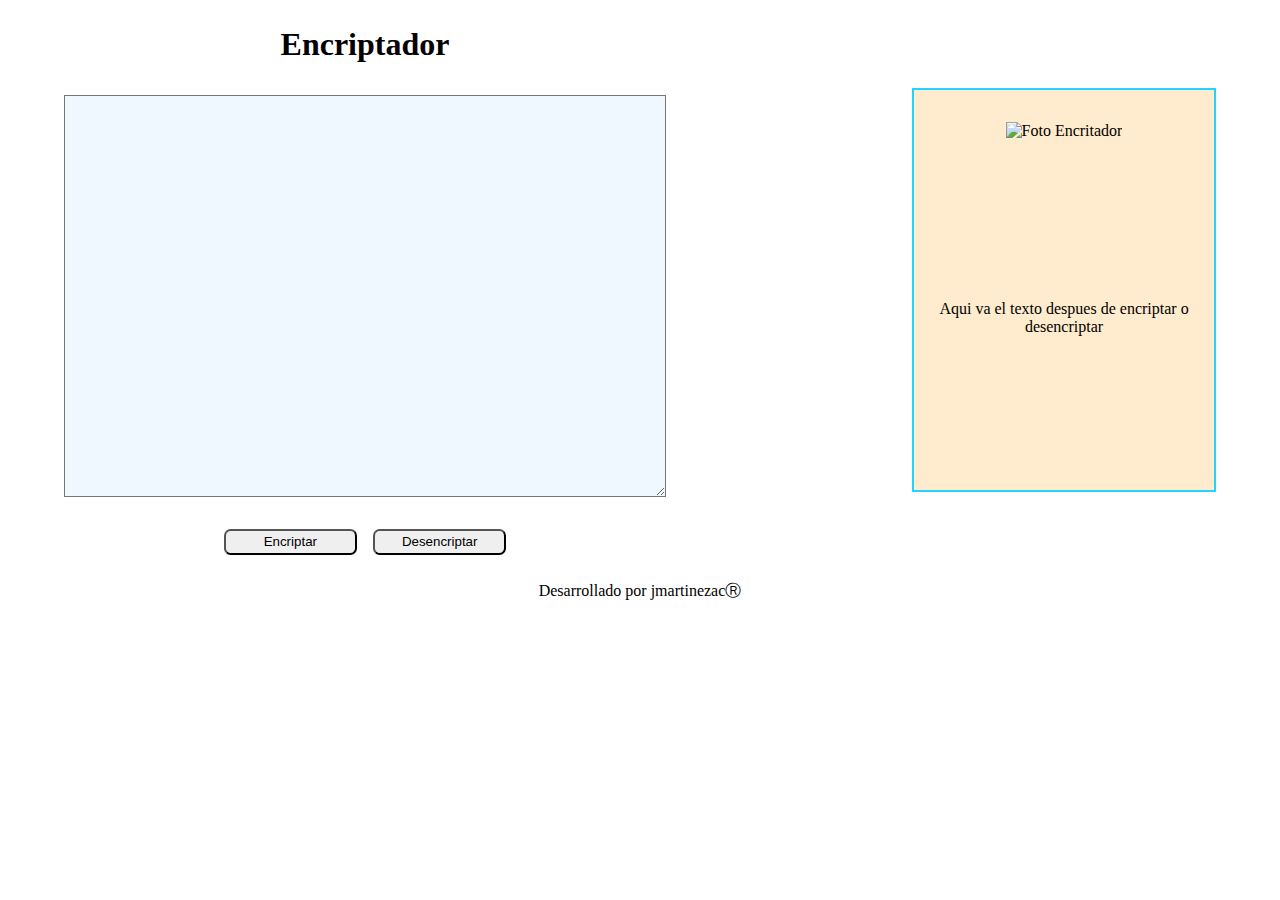
==== index.html @ 2112ba12 "Carga" ====
<!DOCTYPE html>
<html lang="es-mx">
  <head>
    <meta charset="UTF-8" />
    <meta http-equiv="X-UA-Compatible" content="IE=edge" />
    <meta name="viewport" content="width=device-width, initial-scale=1.0" />
    <title>Portafolio</title>
    <link rel="stylesheet" href="style.css" />
  </head>
  <body>
    <header class="header"></header>
    <main class="Encriptador">
      <section class="area_input_encriptador">
        <h1>Encriptador</h1>
        <textarea name="" class="area_input" id="text_input"></textarea>
        <div class="btns_encriptador">
          <button class="btn" onclick="encriptarTexto()">Encriptar</button>
          <button class="btn" onclick="DesencriptarTexto()">
            Desencriptar
          </button>
        </div>
      </section>
      <div class="area_copiar">
        <img src="asset/Muñeco Encriptador.png" alt="Foto Encritador" />
        <p id="texto_encriptado">
          Aqui va el texto despues de encriptar o desencriptar
        </p>
      </div>
    </main>
    <footer class="footer">
      <p>Desarrollado por jmartinezacⓇ</p>
    </footer>

    <script src="app.js"></script>
  </body>
</html>
---- style.css ----
*{
    padding: 0;
    margin: 0;
}
.Encriptador{
    display: flex;    
    align-items: center;
    padding: 2% 5%;
    justify-content: space-between;
}
.area_input_encriptador{
    display: flex;
    flex-direction: column;
    align-items: center;
    margin: 4em o;
    gap: 2em;
}
.color{
 background-color: blueviolet;
}
.area_input{
    width: 600px;
    height: 400px;
    background-color: aliceblue;
}
.btns_encriptador{
    display: flex;
    justify-content: center;
    gap: 1em;
}
.btn{
    width: 10em;
    height: 2em;
    border-radius: 0.5em;
}
.area_copiar{
    display: flex;
    flex-direction: column;
    border: 2px solid #22D4FD;
    background-color: blanchedalmond;
    width: 300px;
    height: 400px;
    gap: 10em;
    align-items: center;
}
img{
    margin-top: 2em;
}
p{
    text-align: center;
}
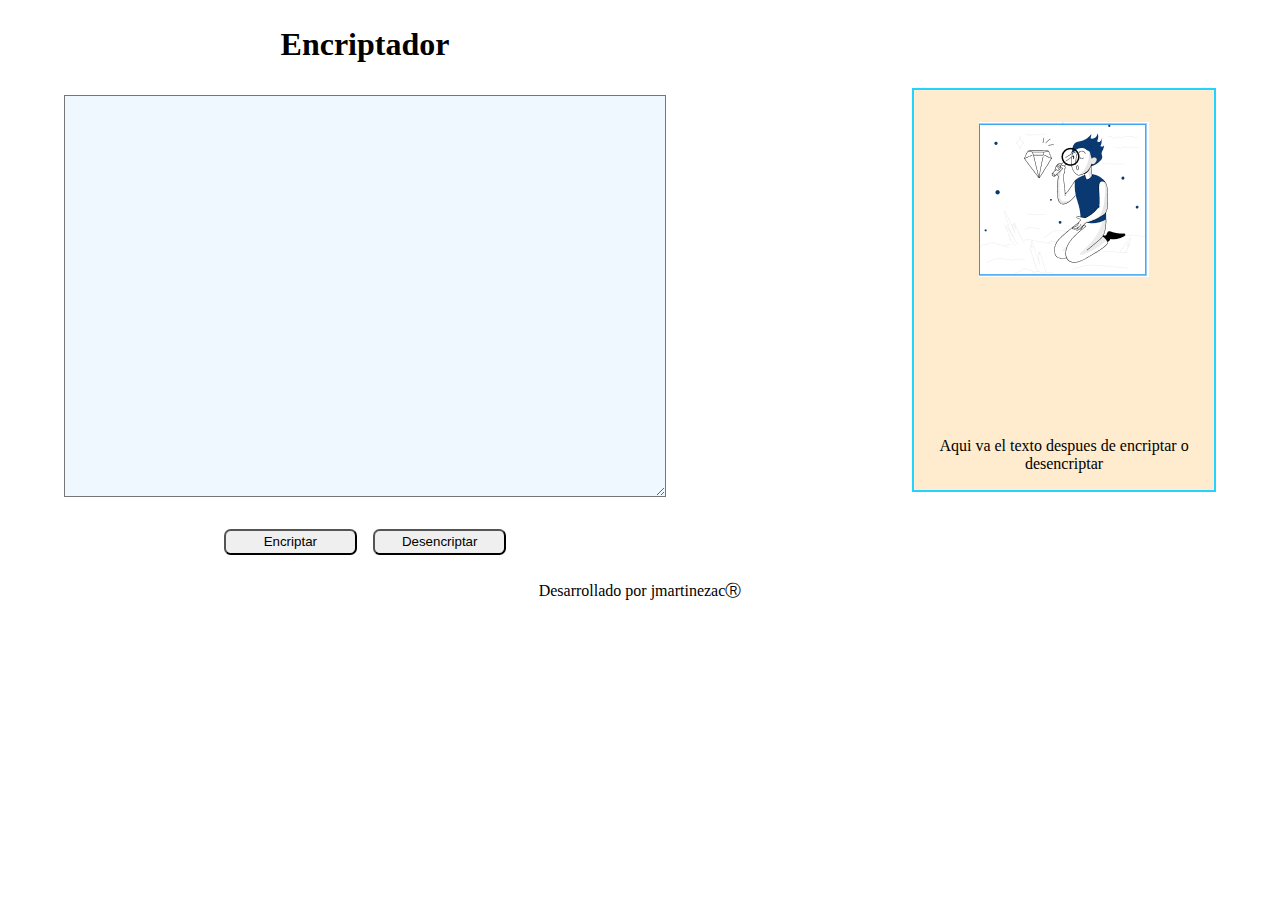
==== commit a1d2c4f9: "Update index.html" ====
--- a/index.html
+++ b/index.html
@@ -21,7 +21,7 @@
         </div>
       </section>
       <div class="area_copiar">
-        <img src="asset/Muñeco Encriptador.png" alt="Foto Encritador" />
+        <img src="Muñeco Encriptador.png" alt="Foto Encritador" />
         <p id="texto_encriptado">
           Aqui va el texto despues de encriptar o desencriptar
         </p>
